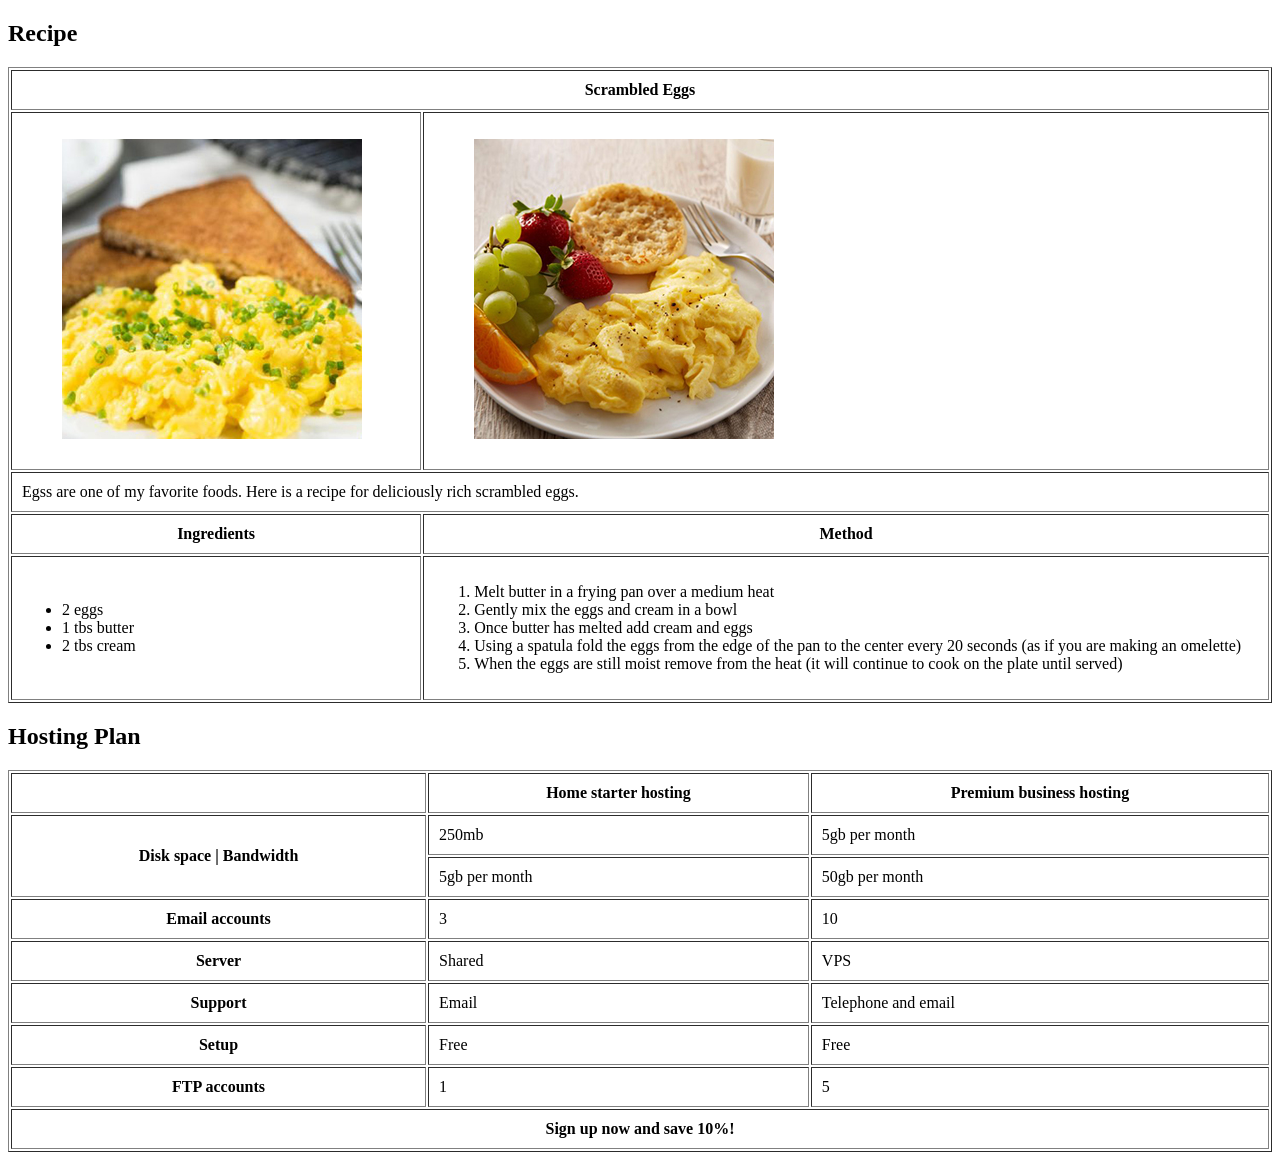
==== week1/activity/index.html @ 98449627 "Add files via upload" ====
<!DOCTYPE html>
<html lang="en">
<head>
    <meta charset="UTF-8">
    <meta name="viewport" content="width=device-width, initial-scale=1.0">
    <title>John Paul Lagrama</title>
</head>
<body>
    <h2>Recipe</h2>
    <table border="1" width="100%" cellpadding="10">
        <tr>
            <th colspan="2">Scrambled Eggs</th>
        </tr>
        <tr>
            <td>
            <figure>
                <img src="images/s-egg.jpg"/>
            </figure>
            </td>
            <td>
                <figure>
                    <img src="images/s-egg1.jpg"/>
                </figure>
            </td>
        </tr>
        <tr>
            <td colspan="2">Egss are one of my favorite foods. Here is a recipe for deliciously rich scrambled eggs.</td>
        </tr>
        <tr>
            <th>Ingredients</th>
            <th>Method</th>
        </tr>
        <tr>
            <td>
                <ul>
                    <li>2 eggs</li>
                    <li>1 tbs butter</li>
                    <li>2 tbs cream</li>
                </ul>
            </td>
            <td>
                <ol type="1">
                    <li>Melt butter in a frying pan over a medium heat</li>
                    <li>Gently mix the eggs and cream in a bowl</li>
                    <li>Once butter has melted add cream and eggs</li>
                    <li>Using a spatula fold the eggs from the edge of the pan to the center every 20 seconds (as if you are making an omelette)</li>
                    <li>When the eggs are still moist remove from the heat (it will continue to cook on the plate until served)</li>
                </ol>
            </td>
        </tr>
    </table>
    <h2>Hosting Plan</h2>
    <table border="1" width="100%" cellpadding="10">
        <tr>
            <td></td>
            <th>Home starter hosting</th>
            <th>Premium business hosting</th>
        </tr>
        <tr>
            <th rowspan="2">Disk space | Bandwidth</th>
            <td>250mb</td>
            <td>5gb per month</td>
        </tr>
        <tr>
            <td>5gb per month</td>
            <td>50gb per month</td>
        </tr>
        <tr>
            <th>Email accounts</th>
            <td>3</td>
            <td>10</td>
        </tr>
        <tr>
            <th>Server</th>
            <td>Shared</td>
            <td>VPS</td>
        </tr>
        <tr>
            <th>Support</th>
            <td>Email</td>
            <td>Telephone and email</td>
        </tr>
        <tr>
            <th>Setup</th>
            <td>Free</td>
            <td>Free</td>
        </tr>
        <tr>
            <th>FTP accounts</th>
            <td>1</td>
            <td>5</td>
        </tr>
        <tr>
            <th colspan="3">Sign up now and save 10%!</th>
        </tr>
    </table>
</body>
</html>
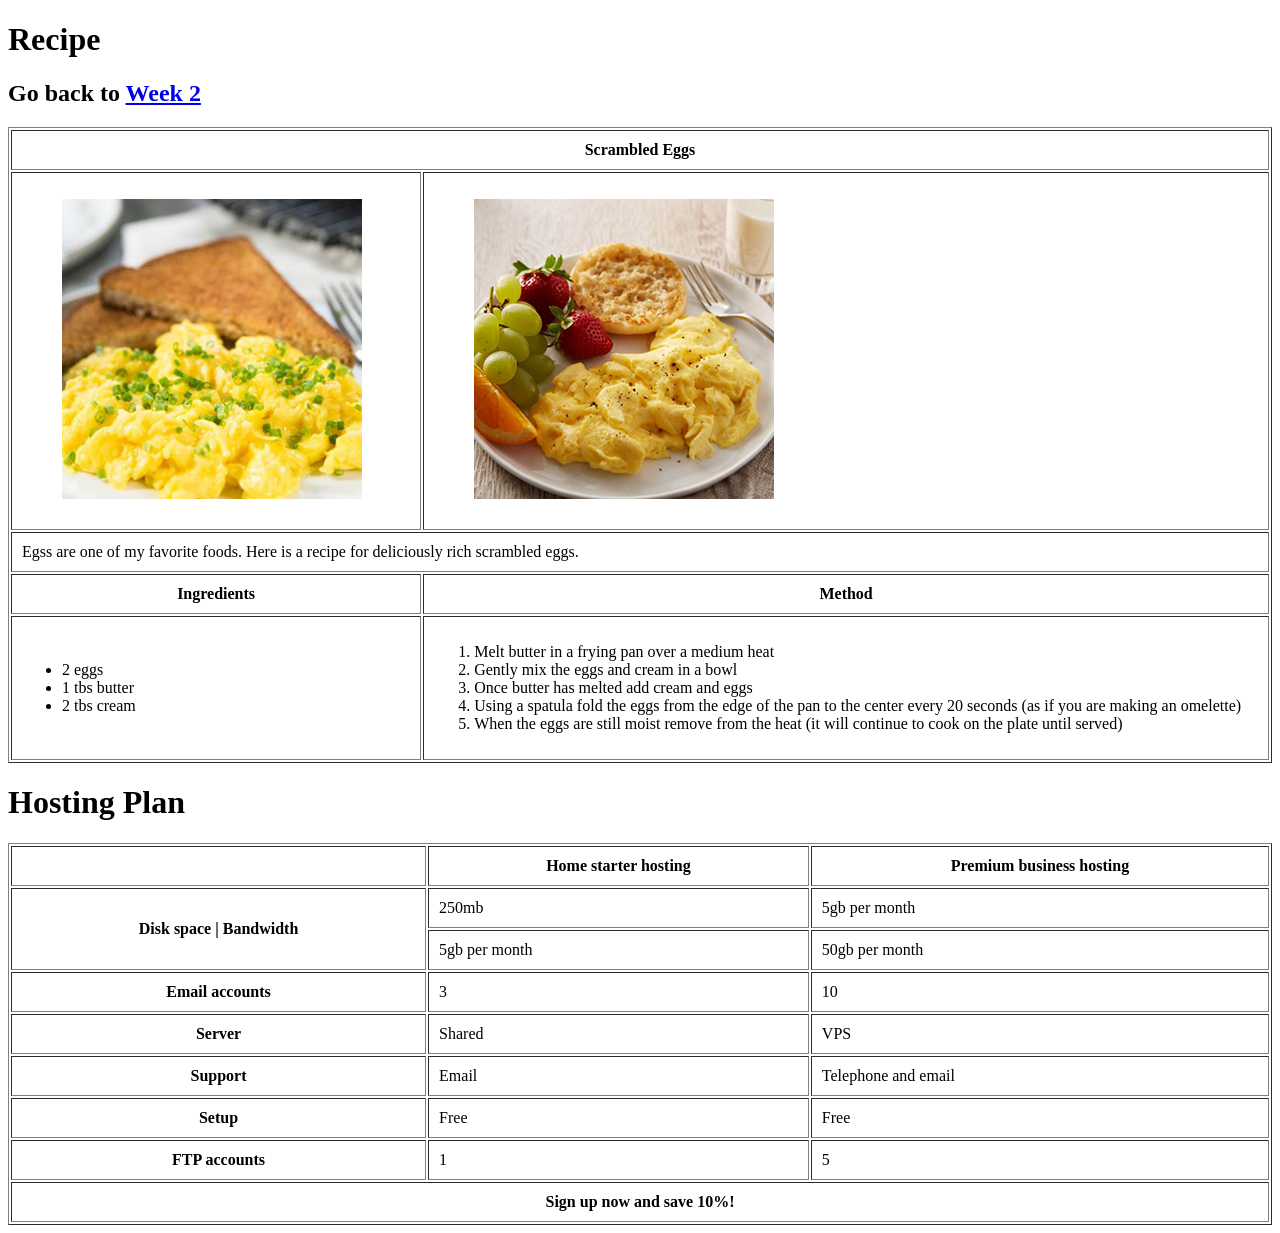
==== commit aec6206d: "Add files via upload" ====
--- a/week1/activity/index.html
+++ b/week1/activity/index.html
@@ -3,10 +3,14 @@
 <head>
     <meta charset="UTF-8">
     <meta name="viewport" content="width=device-width, initial-scale=1.0">
-    <title>John Paul Lagrama</title>
+    <title>Avila Recipe</title>
 </head>
 <body>
-    <h2>Recipe</h2>
+    <h1>Recipe
+    </h1>
+    <h2>
+        Go back to <a href="../../week2/activity/index.html">Week 2</a>
+    </h2>
     <table border="1" width="100%" cellpadding="10">
         <tr>
             <th colspan="2">Scrambled Eggs</th>
@@ -49,7 +53,7 @@
             </td>
         </tr>
     </table>
-    <h2>Hosting Plan</h2>
+    <h1>Hosting Plan</h1>
     <table border="1" width="100%" cellpadding="10">
         <tr>
             <td></td>
